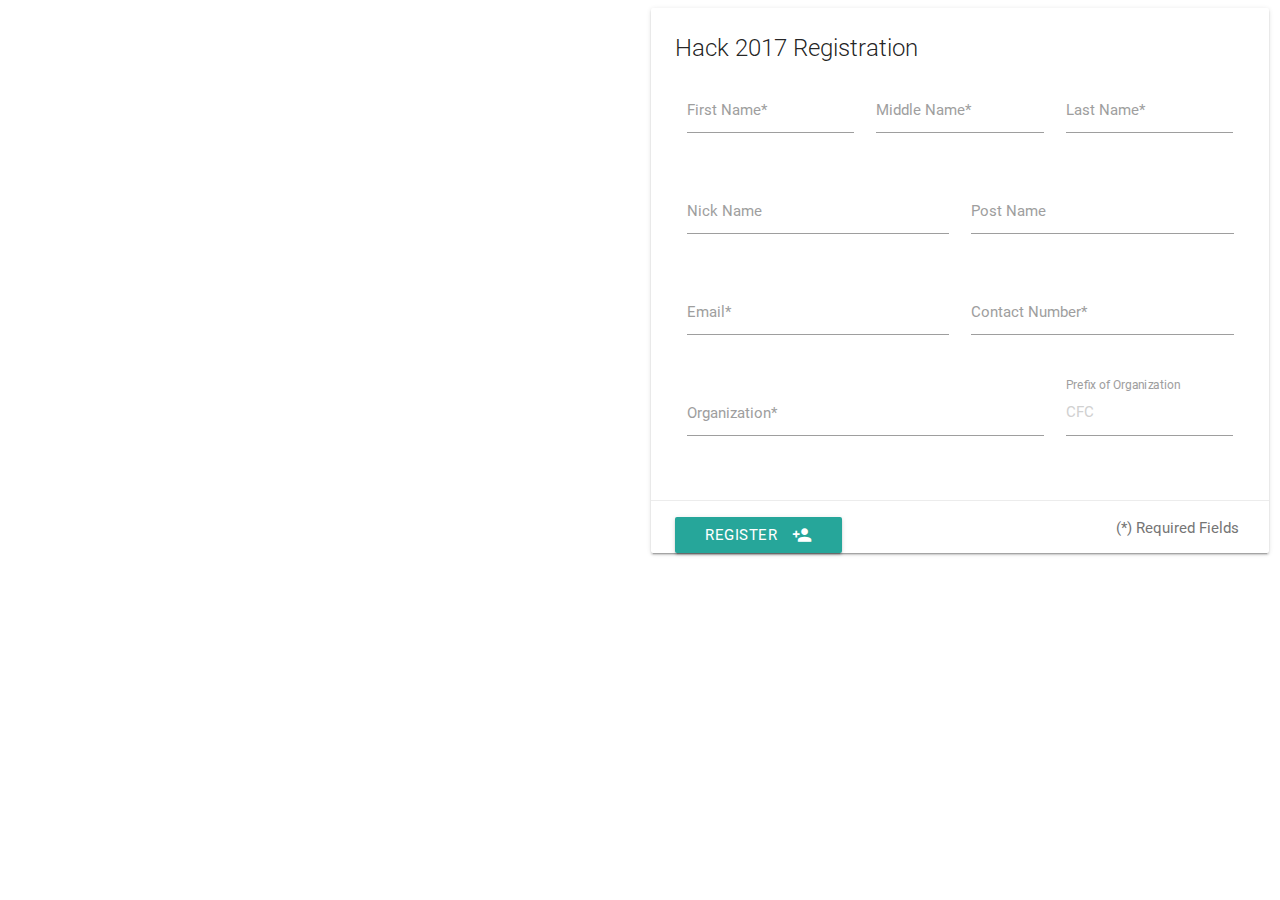
==== website/frontend/registration.html @ 967cf4da "added capitalize and uppercase function to all inputs." ====
<!DOCTYPE html>
<html>
<head>
	<title>Registration</title>
	<!--Import Google Icon Font-->
	<link href="materialize/css/fonts.googleapis.css" rel="stylesheet">
	<!--Import materialize.css-->
	<link type="text/css" rel="stylesheet" href="materialize/css/materialize.min.css"  media="screen,projection"/>
	<!--Let browser know website is optimized for mobile-->
	<meta name="viewport" content="width=device-width, initial-scale=1.0"/>
</head>
<body>
	<div class="row">
		<div class="col s6 offset-s6">
			<div class="card">
				<form action="../backend/register.php" method="POST">
					<div class="card-content">
						<span class="card-title">Hack 2017 Registration</span>
						<div class="row">
							<div class="input-field col s4">
								<input name="first_name" id="first_name" type="text" class="validate" required="true" style="text-transform: capitalize;">
								<label for="first_name">First Name*</label>
							</div>
							<div class="input-field col s4">
								<input name="middle_name" id="middle_name" type="text" class="validate" required="true" style="text-transform: capitalize;">
								<label for="middle_name">Middle Name*</label>
							</div>
							<div class="input-field col s4">
								<input name="last_name" id="last_name" type="text" class="validate" required="true" style="text-transform: capitalize;">
								<label for="last_name">Last Name*</label>
							</div>
						</div>
						<div class="row">
							<div class="input-field col s6">
								<input name="nick_name" id="nick_name" type="text" class="validate">
								<label for="nick_name">Nick Name</label>
							</div>
							<div class="input-field col s6">
								<input name="post_name" id="post_name" type="text" class="validate" style="text-transform: capitalize;">
								<label for="post_name">Post Name</label>
							</div>
						</div>
						<div class="row">
							<div class="input-field col s6">
								<input name="email" id="email" type="email" class="validate" required="true">
								<label for="email">Email*</label>
							</div>
							<div class="input-field col s6">
								<input name="contact_number" id="contact_number" type="tel" class="validate" required="true">
								<label for="contact_number">Contact Number*</label>
							</div>
						</div>
						<div class="row">
							<div class="input-field col s8">
								<input name="organization" id="organization" type="text" class="validate" required="true" style="text-transform: capitalize;">
								<label for="organization">Organization*</label>
							</div>
							<div class="input-field col s4">
								<input name="organization_prefix" id="organization_prefix" type="text" class="validate" required="true" placeholder="CFC" style="text-transform: uppercase;">
								<label for="organization_prefix">Prefix of Organization</label>
							</div>
						</div>
					</div>
					<div class="card-action">
						<span class="badge" data-badge-caption="(*) Required Fields"></span>
						<button class="btn waves-effect waves-light left" type="submit" name="register">Register
							<i class="material-icons right">person_add</i>
						</button>	
					</div>
					<div class="clearfix"></div>
				</form>	
			</div>
		</div>
	</div>
</body>
<!--Import jQuery before materialize.js-->
<script type="text/javascript" src="https://code.jquery.com/jquery-3.2.1.min.js"></script>
<script type="text/javascript" src="materialize/js/materialize.min.js"></script>
<!--Customized JS for Hack2017-->
<script type="text/javascript" src="materialize/js/Hack2017.js"></script>
</html>
---- website/frontend/materialize/css/fonts.googleapis.css ----
/* fallback */
@font-face {
  font-family: 'Material Icons';
  font-style: normal;
  font-weight: 400;
  src: url(../fonts/google/gstatic.woff2) format('woff2');
}

.material-icons {
  font-family: 'Material Icons';
  font-weight: normal;
  font-style: normal;
  font-size: 24px;
  line-height: 1;
  letter-spacing: normal;
  text-transform: none;
  display: inline-block;
  white-space: nowrap;
  word-wrap: normal;
  direction: ltr;
  -webkit-font-feature-settings: 'liga';
  -webkit-font-smoothing: antialiased;
}
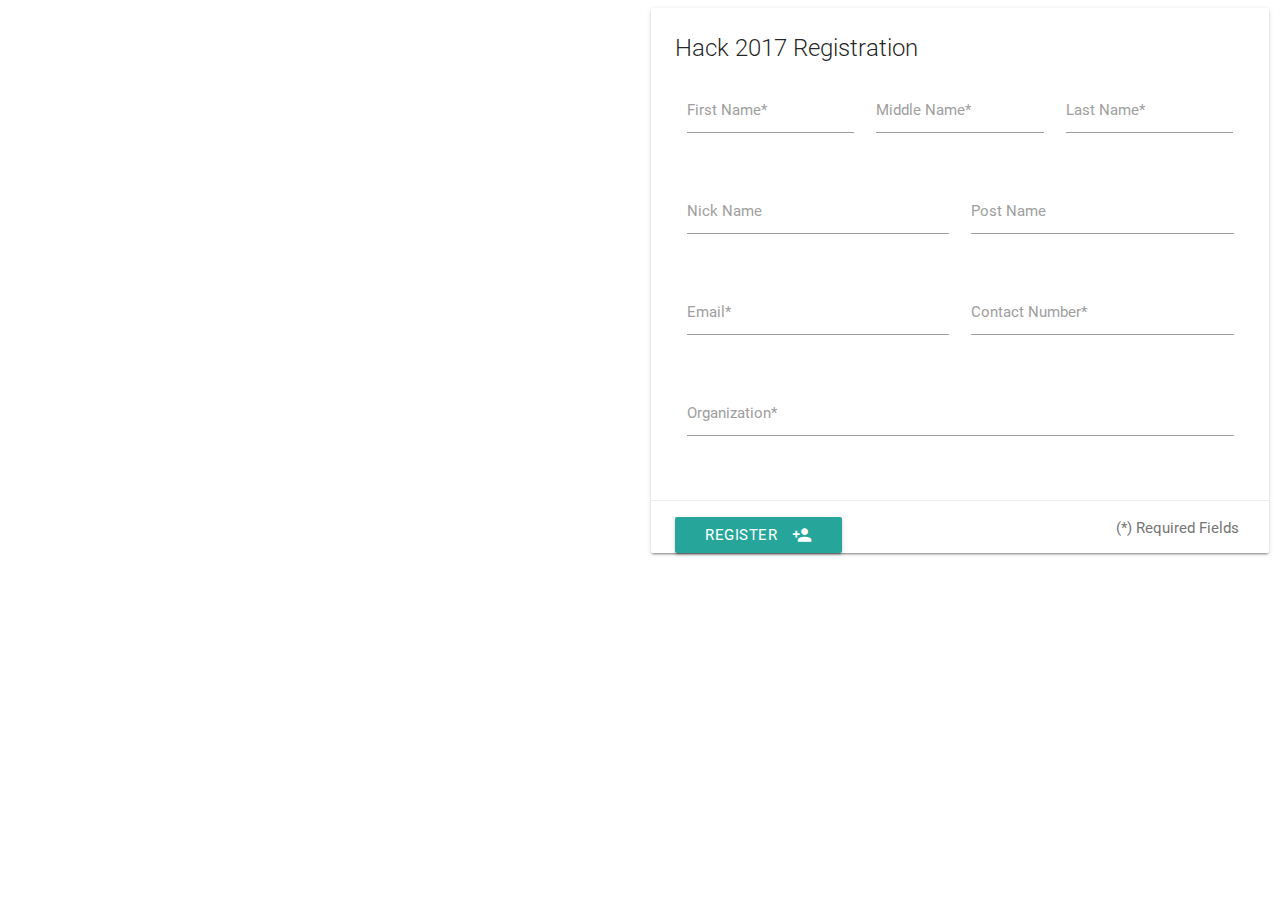
==== commit fb58315a: "changed frontend files from php to html" ====
--- a/website/frontend/registration.html
+++ b/website/frontend/registration.html
@@ -51,14 +51,10 @@
 							</div>
 						</div>
 						<div class="row">
-							<div class="input-field col s8">
+							<div class="input-field col s12">
 								<input name="organization" id="organization" type="text" class="validate" required="true" style="text-transform: capitalize;">
 								<label for="organization">Organization*</label>
-							</div>
-							<div class="input-field col s4">
-								<input name="organization_prefix" id="organization_prefix" type="text" class="validate" required="true" placeholder="CFC" style="text-transform: uppercase;">
-								<label for="organization_prefix">Prefix of Organization</label>
-							</div>
+							</div>							
 						</div>
 					</div>
 					<div class="card-action">
